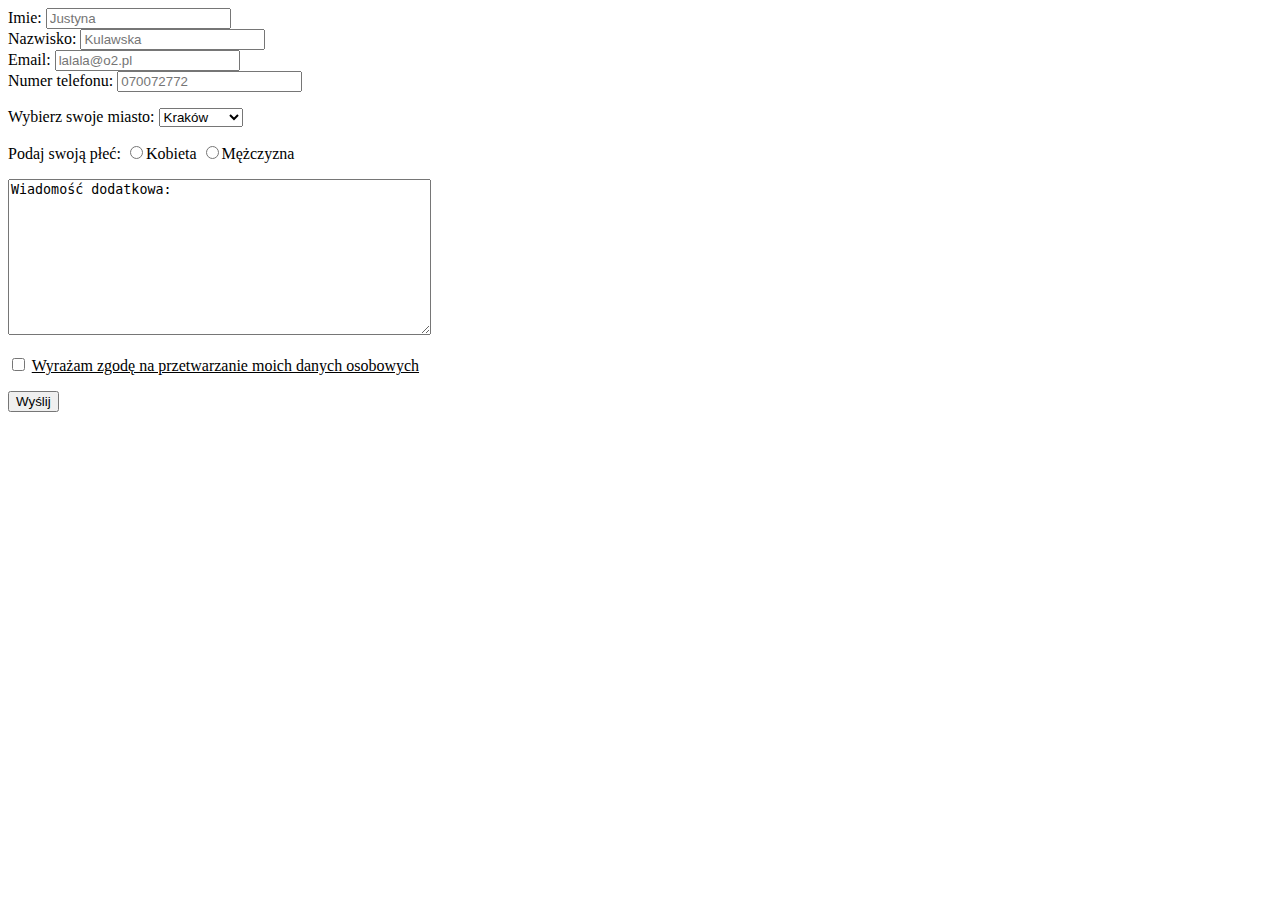
==== index.html @ ba0f90c5 "commit" ====
<!DOCTYPE html>
<html lang="en">

<head>
    <meta charset="UTF-8">
    <title>Formularz JK </title>
</head>

<body>

    <form action="https://formspree.io/kulawska.justyna@gmail.com" method="POST">
        <label>Imie: </label>
        <input name="name" placeholder="Justyna"><br>

        <label>Nazwisko: </label>
        <input name="surname" placeholder="Kulawska"><br>

        <label>Email: </label>
        <input name="email" type="email" placeholder="lalala@o2.pl"><br>


        <label>Numer telefonu: </label>
        <input id="telNo" name="telNo" type="tel" placeholder="070072772" /><br>

        <!-- Pole wyboru miasta -->
        <p> <label>Wybierz swoje miasto: </label>
            <select name="Miasto">
	<option selected="selected">Kraków</option>
	<option>Warszawa</option>
	<option>Gdańsk</option>
            </select>
        </p>

        <!-- Pole typu RADIO-płeć -->
        <p> <label>Podaj swoją płeć: </label>
            <input type="radio" name="Płeć" value="Kobieta" />Kobieta
            <input type="radio" name="Płeć" value="Mężczyzna" />Mężczyzna
        </p>

        <!-- Pole z duzym oknem tekstowym -->
        <p><textarea name="textarea" rows="10" cols="50">Wiadomość dodatkowa: </textarea>

            <!-- Pole o zgodzie na przetwarzaniu danych osobowych -->
            <p><input type="checkbox" required name="terms"> <u>Wyrażam zgodę na przetwarzanie  moich danych osobowych</u></p>

            <p>
                <button type="submit">Wyślij</button>

            </p>
    </form>

</body>

</html>
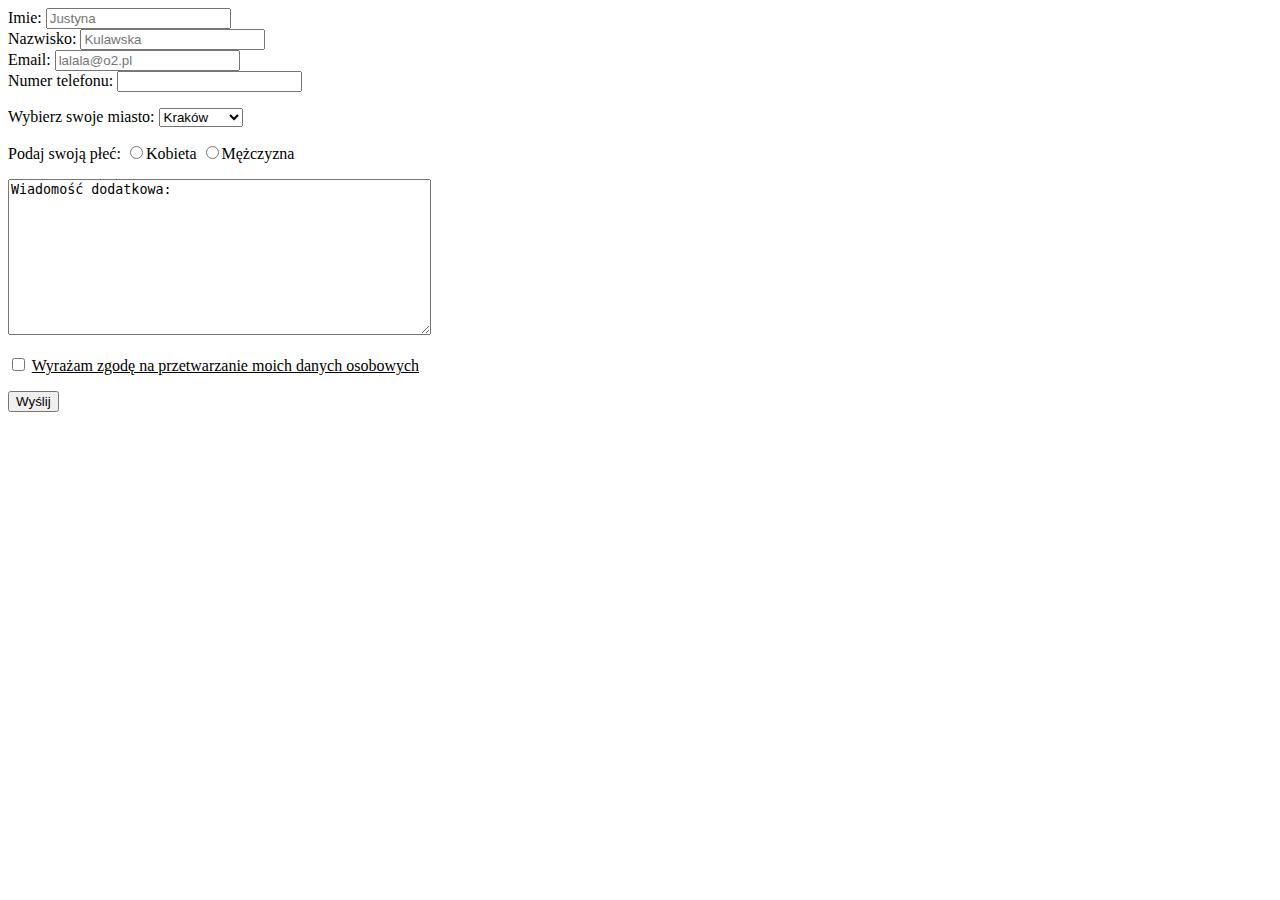
==== commit 17d04e89: "commit" ====
--- a/index.html
+++ b/index.html
@@ -20,7 +20,7 @@
 
 
         <label>Numer telefonu: </label>
-        <input id="telNo" name="telNo" type="tel" placeholder="070072772" /><br>
+        <input type='tel' pattern='[\+]\d{2}[\(]\d{2}[\)]\d{4}[\-]\d{4}' title='Phone Number (Format: +99(99)9999-9999)'>  <br>
 
         <!-- Pole wyboru miasta -->
         <p> <label>Wybierz swoje miasto: </label>
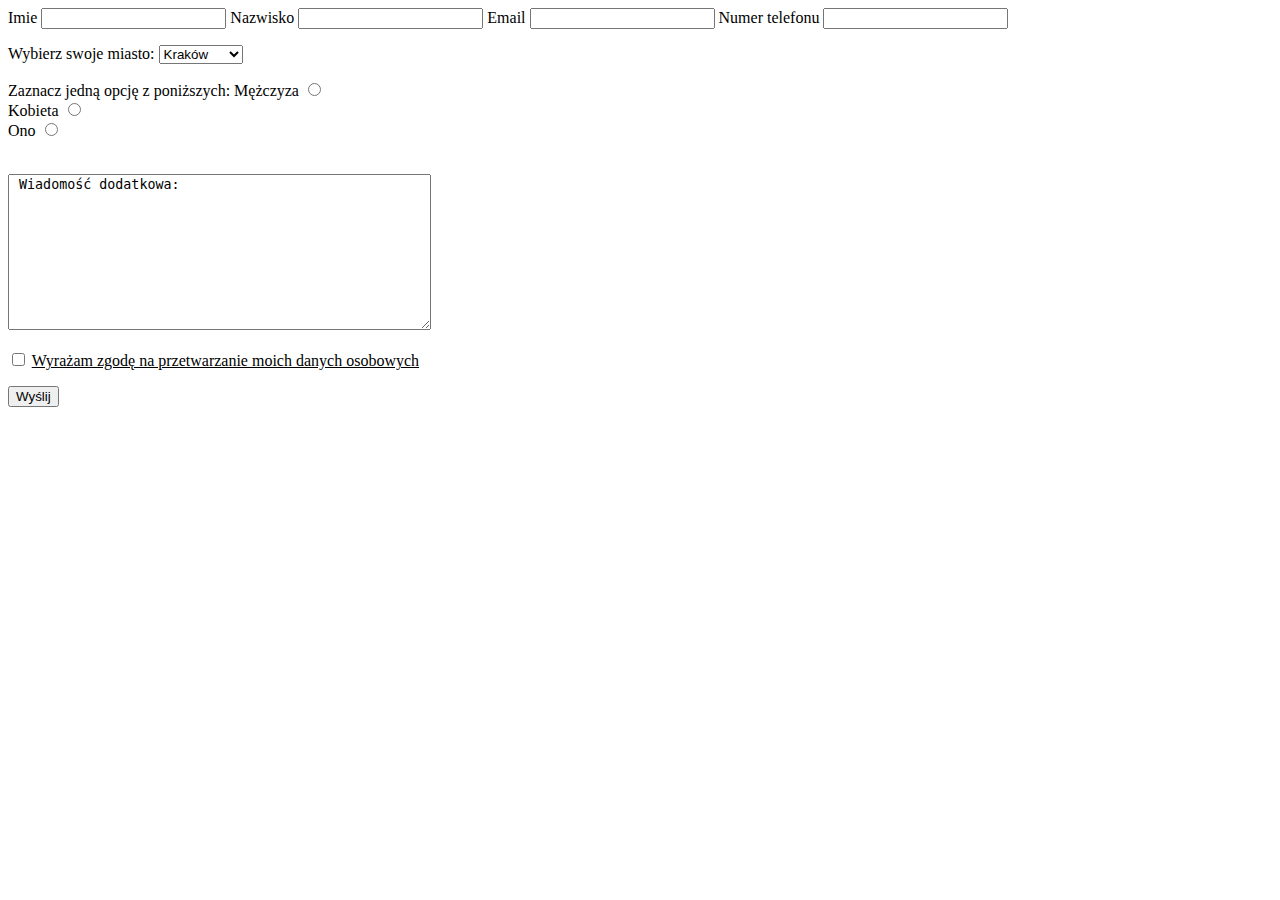
==== commit 4355cef7: "mam nadzieje ze troszke lepiej :)" ====
--- a/index.html
+++ b/index.html
@@ -3,52 +3,50 @@
 
 <head>
     <meta charset="UTF-8">
-    <title>Formularz JK </title>
+    <title>Document</title>
 </head>
 
 <body>
+    <form action="">
 
-    <form action="https://formspree.io/kulawska.justyna@gmail.com" method="POST">
-        <label>Imie: </label>
-        <input name="name" placeholder="Justyna"><br>
+<!-- Informacje podstawowe -->
+        <label for="name" placeholder="Justyna">Imie </label>
+        <input type="text " name="name ">
+        <label for="surnmame" placeholder="Kulawska"> Nazwisko</label>
+        <input type="text " name="surname ">
+        <label for="email" placeholder="lalala@o2.pl">Email</label>
+        <input type="email" name="email ">
+        <label for="phone">Numer telefonu</label>
+        <input type="number " name= "phone">
 
-        <label>Nazwisko: </label>
-        <input name="surname" placeholder="Kulawska"><br>
+<!-- Pole wyboru miasta -->
+    <p><label for ="city">Wybierz swoje miasto: </label>
+        <select name="Miasto">
+	    <option selected="selected">Kraków</option>
+	    <option>Warszawa</option>
+	    <option>Gdańsk</option>
+        </select>
+    </p> 
+        
+ <!-- Pole wyboru płci -->       
+    <p> Zaznacz jedną opcję z poniższych:
+        <label for="male">Mężczyza</label>
+        <input type="radio" name="gender" id="male" value="male"><br>
+        <label for="female">Kobieta</label>
+        <input type="radio" name="gender" id="female" value="female"><br>
+        <label for="other">Ono</label>
+        <input type="radio" name="gender" id="other" value="other"><br><br>
+    </p>
+<!-- Pole z duzym oknem tekstowym -->
+    <p> <textarea name="textarea" rows="10" cols="50"> Wiadomość dodatkowa: </textarea></p>
 
-        <label>Email: </label>
-        <input name="email" type="email" placeholder="lalala@o2.pl"><br>
+<!-- Pole o zgodzie na przetwarzaniu danych osobowych -->
+    <p><input type="checkbox" required name="terms"> <u>Wyrażam zgodę na przetwarzanie  moich danych osobowych</u></p>
 
-
-        <label>Numer telefonu: </label>
-        <input type='tel' pattern='[\+]\d{2}[\(]\d{2}[\)]\d{4}[\-]\d{4}' title='Phone Number (Format: +99(99)9999-9999)'>  <br>
-
-        <!-- Pole wyboru miasta -->
-        <p> <label>Wybierz swoje miasto: </label>
-            <select name="Miasto">
-	<option selected="selected">Kraków</option>
-	<option>Warszawa</option>
-	<option>Gdańsk</option>
-            </select>
-        </p>
-
-        <!-- Pole typu RADIO-płeć -->
-        <p> <label>Podaj swoją płeć: </label>
-            <input type="radio" name="Płeć" value="Kobieta" />Kobieta
-            <input type="radio" name="Płeć" value="Mężczyzna" />Mężczyzna
-        </p>
-
-        <!-- Pole z duzym oknem tekstowym -->
-        <p><textarea name="textarea" rows="10" cols="50">Wiadomość dodatkowa: </textarea>
-
-            <!-- Pole o zgodzie na przetwarzaniu danych osobowych -->
-            <p><input type="checkbox" required name="terms"> <u>Wyrażam zgodę na przetwarzanie  moich danych osobowych</u></p>
-
-            <p>
-                <button type="submit">Wyślij</button>
-
-            </p>
-    </form>
-
+<!--Przycisk-->   
+    <p><button type="submit">Wyślij</button></p>
+                                                                     
+    </form>                                                
+                                                    
 </body>
-
-</html>+</html>
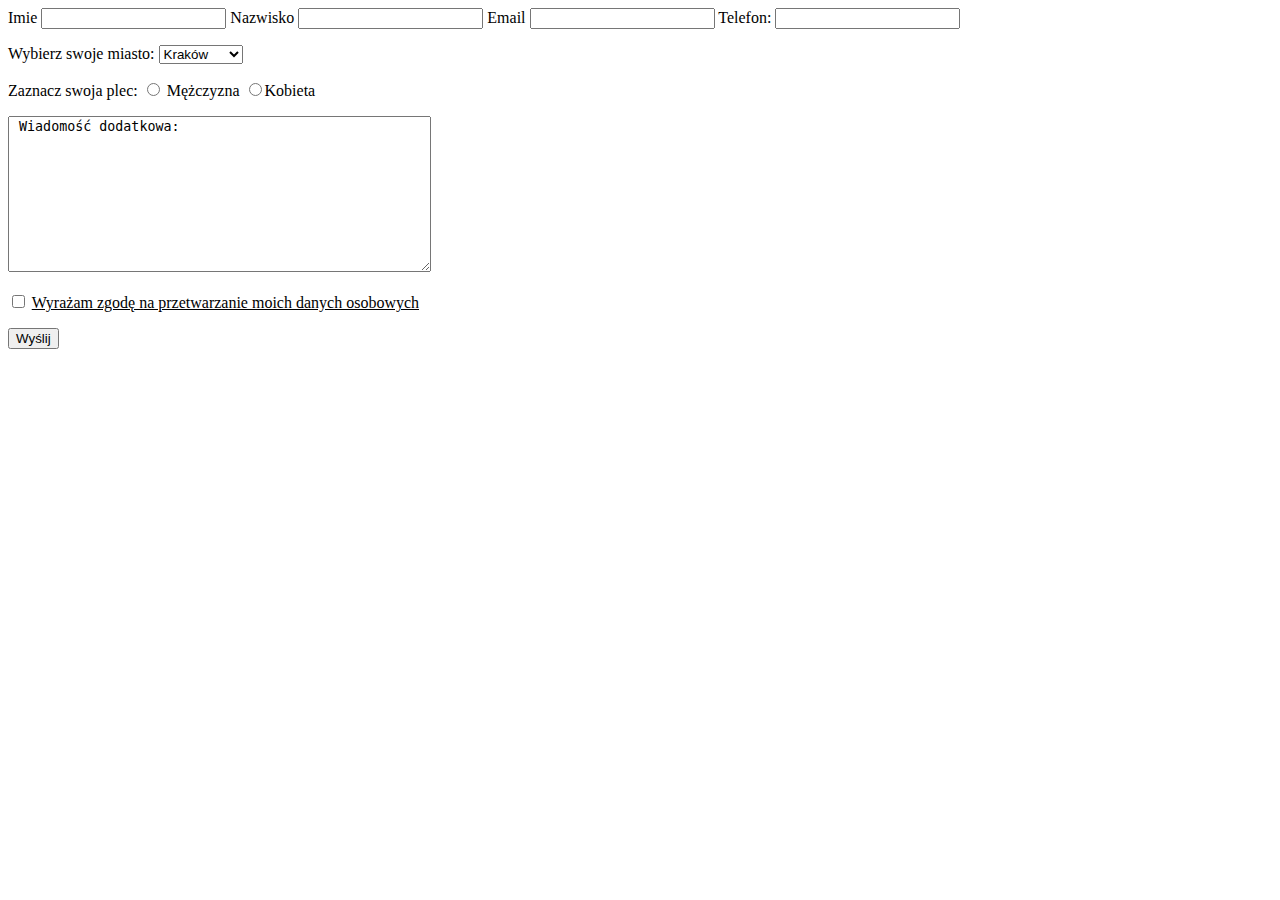
==== commit f18d2d59: "Update index.html" ====
--- a/index.html
+++ b/index.html
@@ -7,46 +7,44 @@
 </head>
 
 <body>
-    <form action="">
+    <form action="form">
+        <!-- Informacje podstawowe -->
+        <label for="name">Imie </label>
+        <input type="text" id="name" name="name">
+        <label for="surname"> Nazwisko</label>
+        <input type="text" id="surname" name="surname">
+        <label for="email">Email</label>
+        <input type="email" id="email" name="email">
+        <label for="telephone">Telefon:</label>
+        <input type="tel" id="telephone" name="telephone">
+        <!-- Pole wyboru miasta -->
+        <p>
+            <label for="city">Wybierz swoje miasto: </label>
+            <select name="city" id="city" name="city">
+                <option selected="selected">Kraków</option>
+                <option>Warszawa</option>
+                <option>Gdańsk</option>
+            </select>
+        </p>
+        <!-- Pole wyboru płci -->
+        <p> Zaznacz swoja plec:
+            <label for="man">
+                <input type="radio" id="man" name="man"> Mężczyzna</label>
+            <label for="woman">
+                <input type="radio" id="woman" name="man">Kobieta</label>
+        </p>
+        <!-- Pole z duzym oknem tekstowym -->
+        <p>
+            <textarea name="textarea" rows="10" cols="50"> Wiadomość dodatkowa: </textarea>
+        </p>
+        <!-- Pole o zgodzie na przetwarzaniu danych osobowych -->
+        <p>
+            <input type="checkbox" required name="terms"> <u>Wyrażam zgodę na przetwarzanie  moich danych osobowych</u></p>
+        <!--Przycisk-->
+        <p>
+            <button type="submit">Wyślij</button>
+        </p>
+    </form>
+</body>
 
-<!-- Informacje podstawowe -->
-        <label for="name" placeholder="Justyna">Imie </label>
-        <input type="text " name="name ">
-        <label for="surnmame" placeholder="Kulawska"> Nazwisko</label>
-        <input type="text " name="surname ">
-        <label for="email" placeholder="lalala@o2.pl">Email</label>
-        <input type="email" name="email ">
-        <label for="phone">Numer telefonu</label>
-        <input type="number " name= "phone">
-
-<!-- Pole wyboru miasta -->
-    <p><label for ="city">Wybierz swoje miasto: </label>
-        <select name="Miasto">
-	    <option selected="selected">Kraków</option>
-	    <option>Warszawa</option>
-	    <option>Gdańsk</option>
-        </select>
-    </p> 
-        
- <!-- Pole wyboru płci -->       
-    <p> Zaznacz jedną opcję z poniższych:
-        <label for="male">Mężczyza</label>
-        <input type="radio" name="gender" id="male" value="male"><br>
-        <label for="female">Kobieta</label>
-        <input type="radio" name="gender" id="female" value="female"><br>
-        <label for="other">Ono</label>
-        <input type="radio" name="gender" id="other" value="other"><br><br>
-    </p>
-<!-- Pole z duzym oknem tekstowym -->
-    <p> <textarea name="textarea" rows="10" cols="50"> Wiadomość dodatkowa: </textarea></p>
-
-<!-- Pole o zgodzie na przetwarzaniu danych osobowych -->
-    <p><input type="checkbox" required name="terms"> <u>Wyrażam zgodę na przetwarzanie  moich danych osobowych</u></p>
-
-<!--Przycisk-->   
-    <p><button type="submit">Wyślij</button></p>
-                                                                     
-    </form>                                                
-                                                    
-</body>
 </html>
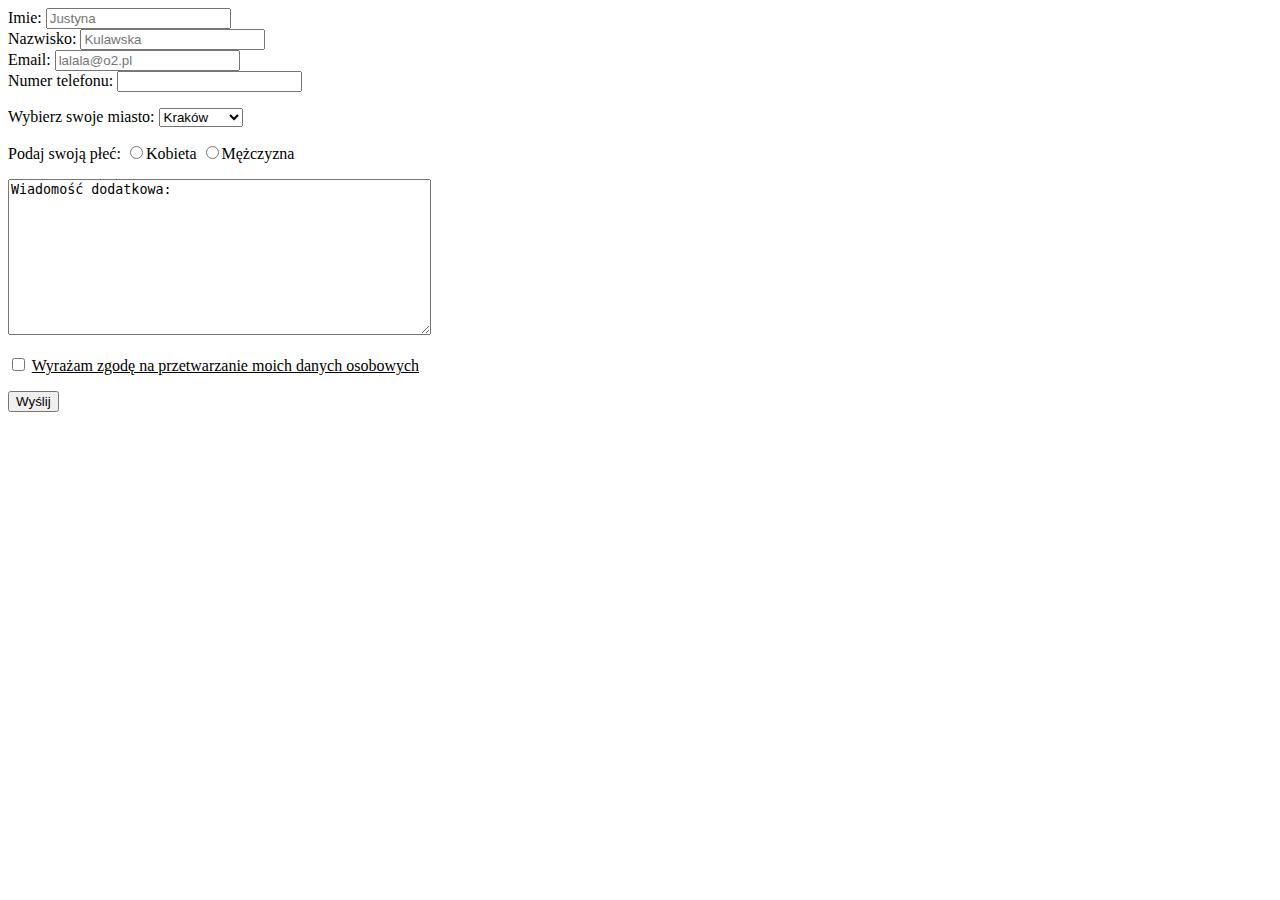
==== commit 0f10c278: "finished" ====
--- a/index.html
+++ b/index.html
@@ -3,48 +3,52 @@
 
 <head>
     <meta charset="UTF-8">
-    <title>Document</title>
+    <title>Formularz JK </title>
 </head>
 
 <body>
-    <form action="form">
-        <!-- Informacje podstawowe -->
-        <label for="name">Imie </label>
-        <input type="text" id="name" name="name">
-        <label for="surname"> Nazwisko</label>
-        <input type="text" id="surname" name="surname">
-        <label for="email">Email</label>
-        <input type="email" id="email" name="email">
-        <label for="telephone">Telefon:</label>
-        <input type="tel" id="telephone" name="telephone">
+
+    <form action="https://formspree.io/kulawska.justyna@gmail.com" method="POST">
+        <label>Imie: </label>
+        <input name="name" placeholder="Justyna"><br>
+
+        <label>Nazwisko: </label>
+        <input name="surname" placeholder="Kulawska"><br>
+
+        <label>Email: </label>
+        <input name="email" type="email" placeholder="lalala@o2.pl"><br>
+
+
+        <label>Numer telefonu: </label>
+        <input type="text" class="input-medium bfh-phone" data-format="+1'48 (ddd) ddd-ddd"><span class="bfh-phone" data-format="+48 (ddd) ddd-ddd" data-number="4855555555"></span>
+
         <!-- Pole wyboru miasta -->
-        <p>
-            <label for="city">Wybierz swoje miasto: </label>
-            <select name="city" id="city" name="city">
-                <option selected="selected">Kraków</option>
-                <option>Warszawa</option>
-                <option>Gdańsk</option>
+        <p> <label>Wybierz swoje miasto: </label>
+            <select name="Miasto">
+	<option selected="selected">Kraków</option>
+	<option>Warszawa</option>
+	<option>Gdańsk</option>
             </select>
         </p>
-        <!-- Pole wyboru płci -->
-        <p> Zaznacz swoja plec:
-            <label for="man">
-                <input type="radio" id="man" name="man"> Mężczyzna</label>
-            <label for="woman">
-                <input type="radio" id="woman" name="man">Kobieta</label>
+
+        <!-- Pole typu RADIO-płeć -->
+        <p> <label>Podaj swoją płeć: </label>
+            <input type="radio" name="Płeć" value="Kobieta" />Kobieta
+            <input type="radio" name="Płeć" value="Mężczyzna" />Mężczyzna
         </p>
+
         <!-- Pole z duzym oknem tekstowym -->
-        <p>
-            <textarea name="textarea" rows="10" cols="50"> Wiadomość dodatkowa: </textarea>
-        </p>
-        <!-- Pole o zgodzie na przetwarzaniu danych osobowych -->
-        <p>
-            <input type="checkbox" required name="terms"> <u>Wyrażam zgodę na przetwarzanie  moich danych osobowych</u></p>
-        <!--Przycisk-->
-        <p>
-            <button type="submit">Wyślij</button>
-        </p>
+        <p><textarea name="textarea" rows="10" cols="50">Wiadomość dodatkowa: </textarea>
+
+            <!-- Pole o zgodzie na przetwarzaniu danych osobowych -->
+            <p><input type="checkbox" required name="terms"> <u>Wyrażam zgodę na przetwarzanie  moich danych osobowych</u></p>
+
+            <p>
+                <button type="submit">Wyślij</button>
+
+            </p>
     </form>
+
 </body>
 
-</html>
+</html>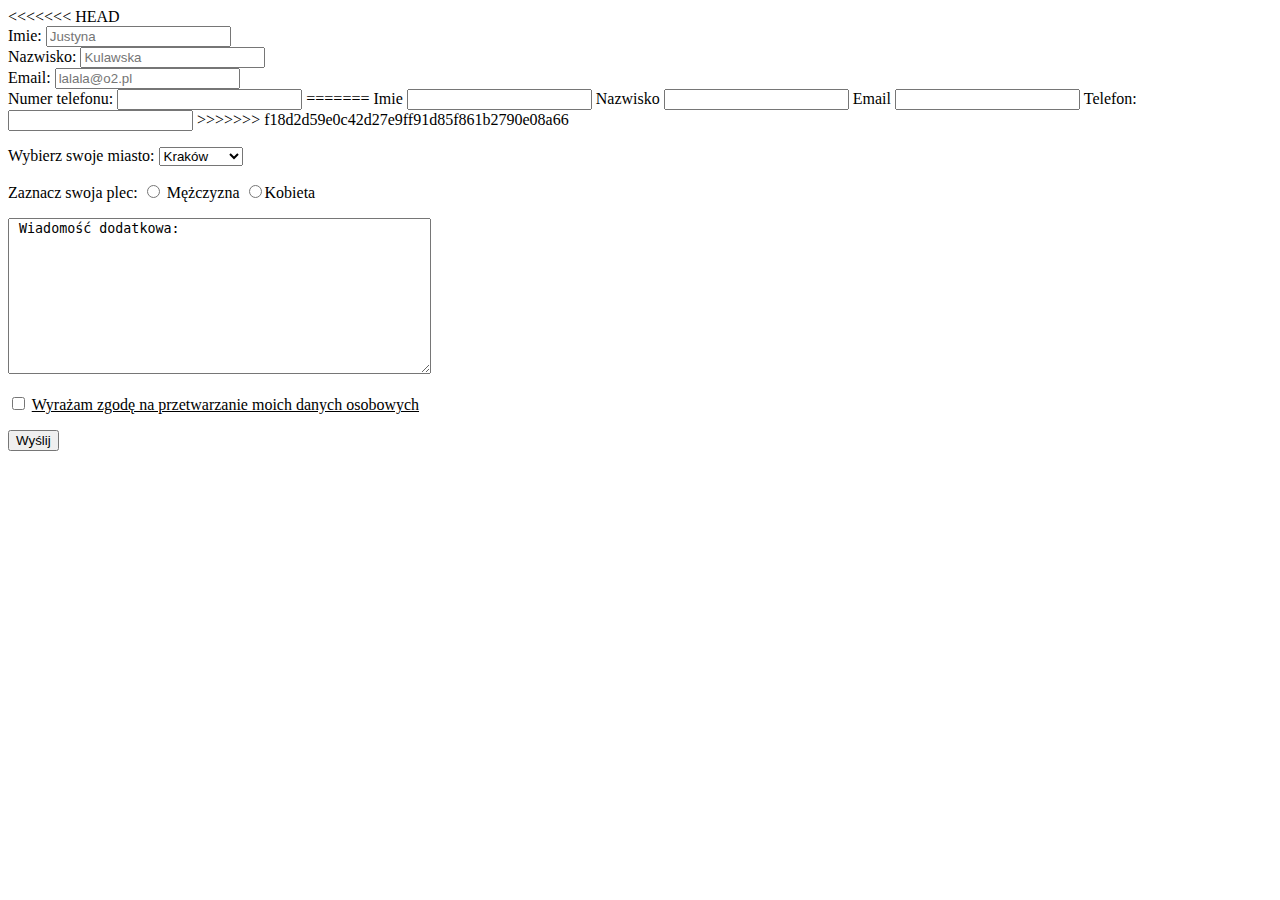
==== commit 0bb3833d: "Merge branch 'master' of https://github.com/JustKula/justkula.github.io" ====
--- a/index.html
+++ b/index.html
@@ -3,10 +3,11 @@
 
 <head>
     <meta charset="UTF-8">
-    <title>Formularz JK </title>
+    <title>Document</title>
 </head>
 
 <body>
+<<<<<<< HEAD
 
     <form action="https://formspree.io/kulawska.justyna@gmail.com" method="POST">
         <label>Imie: </label>
@@ -22,33 +23,46 @@
         <label>Numer telefonu: </label>
         <input type="text" class="input-medium bfh-phone" data-format="+1'48 (ddd) ddd-ddd"><span class="bfh-phone" data-format="+48 (ddd) ddd-ddd" data-number="4855555555"></span>
 
+=======
+    <form action="form">
+        <!-- Informacje podstawowe -->
+        <label for="name">Imie </label>
+        <input type="text" id="name" name="name">
+        <label for="surname"> Nazwisko</label>
+        <input type="text" id="surname" name="surname">
+        <label for="email">Email</label>
+        <input type="email" id="email" name="email">
+        <label for="telephone">Telefon:</label>
+        <input type="tel" id="telephone" name="telephone">
+>>>>>>> f18d2d59e0c42d27e9ff91d85f861b2790e08a66
         <!-- Pole wyboru miasta -->
-        <p> <label>Wybierz swoje miasto: </label>
-            <select name="Miasto">
-	<option selected="selected">Kraków</option>
-	<option>Warszawa</option>
-	<option>Gdańsk</option>
+        <p>
+            <label for="city">Wybierz swoje miasto: </label>
+            <select name="city" id="city" name="city">
+                <option selected="selected">Kraków</option>
+                <option>Warszawa</option>
+                <option>Gdańsk</option>
             </select>
         </p>
-
-        <!-- Pole typu RADIO-płeć -->
-        <p> <label>Podaj swoją płeć: </label>
-            <input type="radio" name="Płeć" value="Kobieta" />Kobieta
-            <input type="radio" name="Płeć" value="Mężczyzna" />Mężczyzna
+        <!-- Pole wyboru płci -->
+        <p> Zaznacz swoja plec:
+            <label for="man">
+                <input type="radio" id="man" name="man"> Mężczyzna</label>
+            <label for="woman">
+                <input type="radio" id="woman" name="man">Kobieta</label>
         </p>
-
         <!-- Pole z duzym oknem tekstowym -->
-        <p><textarea name="textarea" rows="10" cols="50">Wiadomość dodatkowa: </textarea>
-
-            <!-- Pole o zgodzie na przetwarzaniu danych osobowych -->
-            <p><input type="checkbox" required name="terms"> <u>Wyrażam zgodę na przetwarzanie  moich danych osobowych</u></p>
-
-            <p>
-                <button type="submit">Wyślij</button>
-
-            </p>
+        <p>
+            <textarea name="textarea" rows="10" cols="50"> Wiadomość dodatkowa: </textarea>
+        </p>
+        <!-- Pole o zgodzie na przetwarzaniu danych osobowych -->
+        <p>
+            <input type="checkbox" required name="terms"> <u>Wyrażam zgodę na przetwarzanie  moich danych osobowych</u></p>
+        <!--Przycisk-->
+        <p>
+            <button type="submit">Wyślij</button>
+        </p>
     </form>
-
 </body>
 
-</html>+</html>
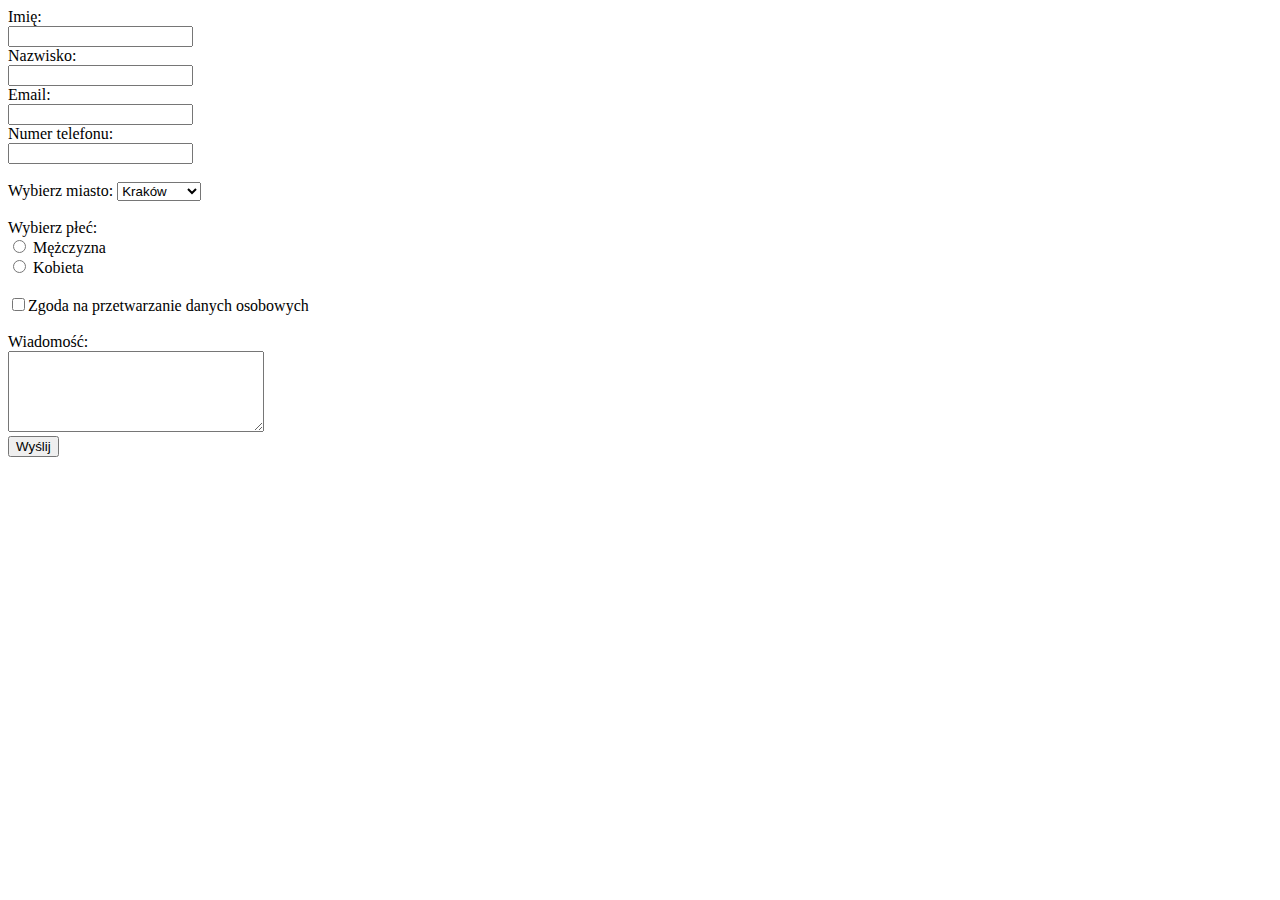
==== commit 01122bb3: "updated" ====
--- a/index.html
+++ b/index.html
@@ -1,67 +1,49 @@
 <!DOCTYPE html>
-<html lang="en">
+<html lang="pl">
 
 <head>
     <meta charset="UTF-8">
-    <title>Document</title>
+    <title>Formularz </title>
 </head>
 
 <body>
-<<<<<<< HEAD
+    <form action="https://formspree.io/bundushathurh@gmail.com" method="POST">
+        <label for="imie">Imię:</label>
+        <br>
+        <input type="text" name="imie" id="imie">
+        <br>
+        <label for="nazwisko">Nazwisko:</label>
+        <br>
+        <input type="text" name="nazwisko" id="nazwisko">
+        <br>
+        <label for="email">Email:</label>
+        <br>
+        <input type="email" name="_replyto" id="email">
+        <br>
+        <label for="numer">Numer telefonu:</label>
+        <br>
+        <input type="text" name="numer" id="numer">
+        <br>
+        <br>
+        Wybierz miasto:
+        <select>
+      <option value="krakow">Kraków</option>
+      <option value="warszawa">Warszawa</option>
+      <option value="gdansk">Gdańsk</option>  
+    </select>
+        <br>
+        <br> Wybierz płeć:<br>
+        <input type="radio" name="gender" value="male"> Mężczyzna<br>
+        <input type="radio" name="gender" value="female"> Kobieta<br>
+        <br>
+        <input type="checkbox" name="zgoda" value="zgoda">Zgoda na przetwarzanie danych osobowych<br>
 
-    <form action="https://formspree.io/kulawska.justyna@gmail.com" method="POST">
-        <label>Imie: </label>
-        <input name="name" placeholder="Justyna"><br>
-
-        <label>Nazwisko: </label>
-        <input name="surname" placeholder="Kulawska"><br>
-
-        <label>Email: </label>
-        <input name="email" type="email" placeholder="lalala@o2.pl"><br>
-
-
-        <label>Numer telefonu: </label>
-        <input type="text" class="input-medium bfh-phone" data-format="+1'48 (ddd) ddd-ddd"><span class="bfh-phone" data-format="+48 (ddd) ddd-ddd" data-number="4855555555"></span>
-
-=======
-    <form action="form">
-        <!-- Informacje podstawowe -->
-        <label for="name">Imie </label>
-        <input type="text" id="name" name="name">
-        <label for="surname"> Nazwisko</label>
-        <input type="text" id="surname" name="surname">
-        <label for="email">Email</label>
-        <input type="email" id="email" name="email">
-        <label for="telephone">Telefon:</label>
-        <input type="tel" id="telephone" name="telephone">
->>>>>>> f18d2d59e0c42d27e9ff91d85f861b2790e08a66
-        <!-- Pole wyboru miasta -->
-        <p>
-            <label for="city">Wybierz swoje miasto: </label>
-            <select name="city" id="city" name="city">
-                <option selected="selected">Kraków</option>
-                <option>Warszawa</option>
-                <option>Gdańsk</option>
-            </select>
-        </p>
-        <!-- Pole wyboru płci -->
-        <p> Zaznacz swoja plec:
-            <label for="man">
-                <input type="radio" id="man" name="man"> Mężczyzna</label>
-            <label for="woman">
-                <input type="radio" id="woman" name="man">Kobieta</label>
-        </p>
-        <!-- Pole z duzym oknem tekstowym -->
-        <p>
-            <textarea name="textarea" rows="10" cols="50"> Wiadomość dodatkowa: </textarea>
-        </p>
-        <!-- Pole o zgodzie na przetwarzaniu danych osobowych -->
-        <p>
-            <input type="checkbox" required name="terms"> <u>Wyrażam zgodę na przetwarzanie  moich danych osobowych</u></p>
-        <!--Przycisk-->
-        <p>
-            <button type="submit">Wyślij</button>
-        </p>
+        <br>
+        <label for="tekst">Wiadomość:</label>
+        <br>
+        <textarea name="tekst" id="tekst" style="width:250px;height:75px;" ></textarea>
+        <br>
+        <input type="submit" value="Wyślij">
     </form>
 </body>
 
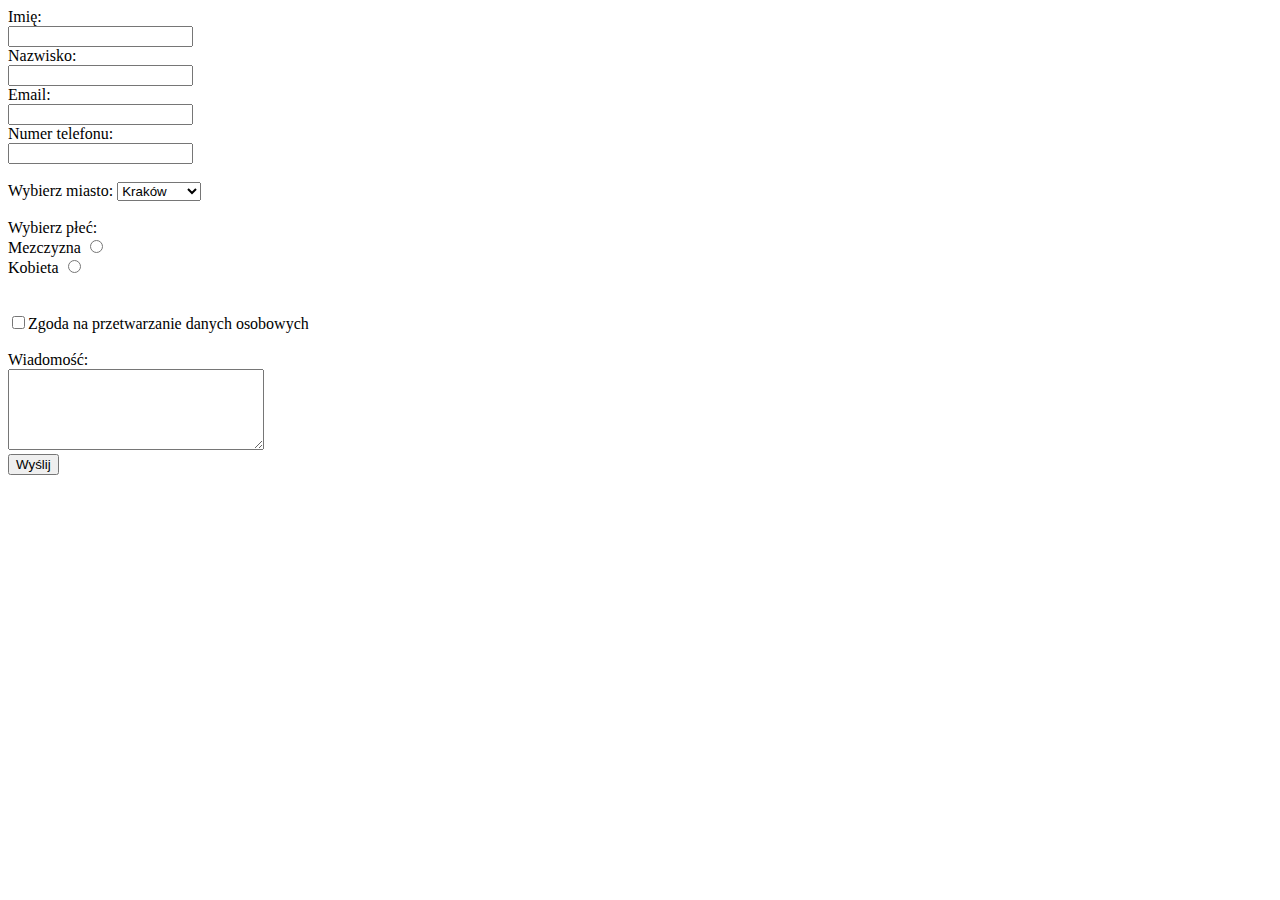
==== commit bb3adc8c: "a" ====
--- a/index.html
+++ b/index.html
@@ -3,45 +3,42 @@
 
 <head>
     <meta charset="UTF-8">
-    <title>Formularz </title>
+    <title>formularz</title>
 </head>
 
 <body>
     <form action="https://formspree.io/bundushathurh@gmail.com" method="POST">
-        <label for="imie">Imię:</label>
-        <br>
+        <label for="imie">Imię:</label><br>
         <input type="text" name="imie" id="imie">
         <br>
-        <label for="nazwisko">Nazwisko:</label>
-        <br>
+        <label for="nazwisko">Nazwisko:</label><br>
         <input type="text" name="nazwisko" id="nazwisko">
         <br>
-        <label for="email">Email:</label>
-        <br>
+        <label for="email">Email:</label><br>
         <input type="email" name="_replyto" id="email">
         <br>
-        <label for="numer">Numer telefonu:</label>
-        <br>
+        <label for="numer">Numer telefonu:</label><br>
         <input type="text" name="numer" id="numer">
         <br>
-        <br>
-        Wybierz miasto:
+        <br> Wybierz miasto:
         <select>
-      <option value="krakow">Kraków</option>
-      <option value="warszawa">Warszawa</option>
-      <option value="gdansk">Gdańsk</option>  
-    </select>
+          <option value="krakow">Kraków</option>
+          <option value="warszawa">Warszawa</option>
+          <option value="gdansk">Gdańsk</option>  
+        </select>
         <br>
         <br> Wybierz płeć:<br>
-        <input type="radio" name="gender" value="male"> Mężczyzna<br>
-        <input type="radio" name="gender" value="female"> Kobieta<br>
+        <label for="male">Mezczyzna</label>
+        <input type="radio" name="gender" id="male" value="male"><br>
+        <label for="female">Kobieta</label>
+        <input type="radio" name="gender" id="female" value="female"><br>
+        <br>
         <br>
         <input type="checkbox" name="zgoda" value="zgoda">Zgoda na przetwarzanie danych osobowych<br>
-
         <br>
         <label for="tekst">Wiadomość:</label>
         <br>
-        <textarea name="tekst" id="tekst" style="width:250px;height:75px;" ></textarea>
+        <textarea name="tekst" id="tekst" style="width:250px;height:75px;"></textarea>
         <br>
         <input type="submit" value="Wyślij">
     </form>
